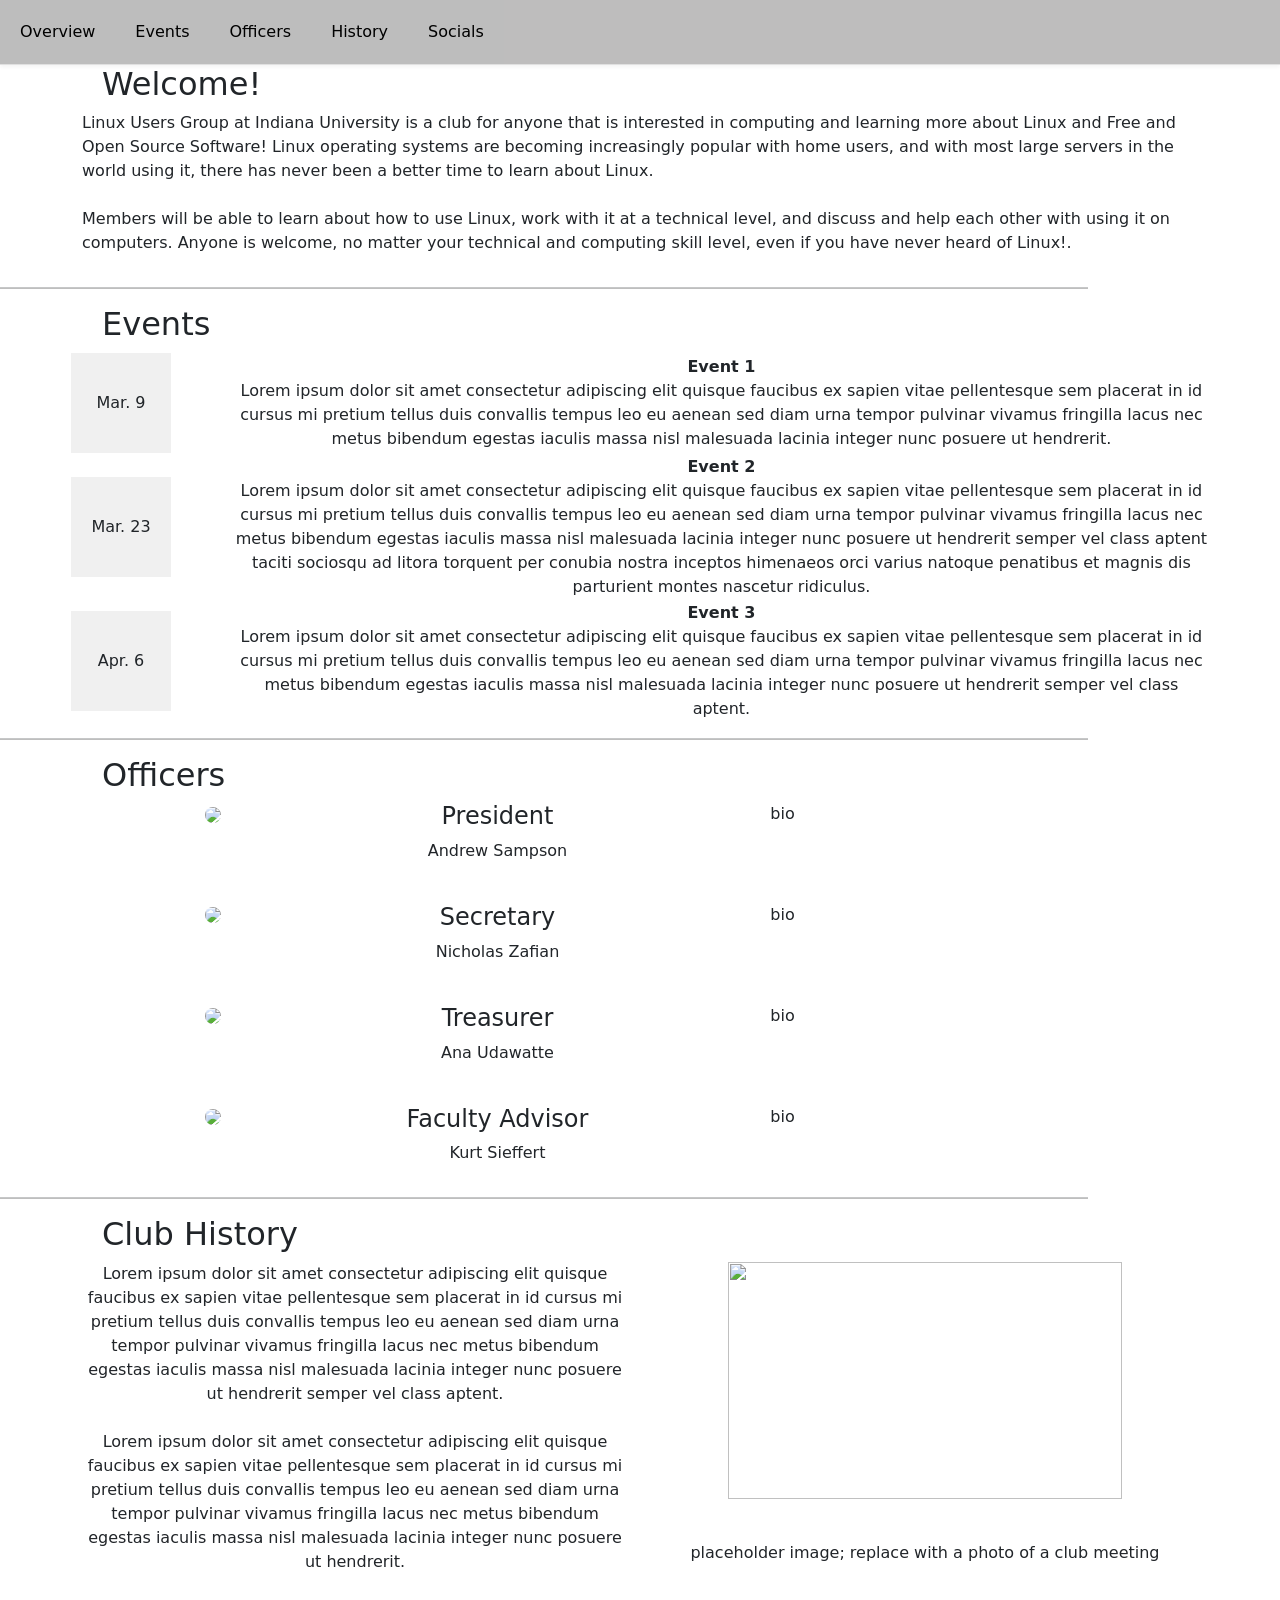
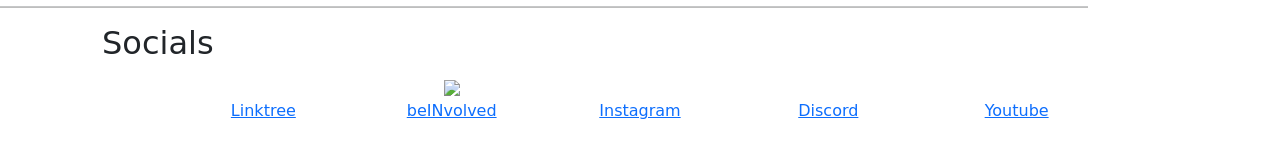
==== linux_users.html @ 61aff238 "first commit, some web architecture with a very empty README" ====
<!DOCTYPE html>
<html lang="en">

<head>
    <meta charset="UTF-8">
    <meta name="viewport" content="width=device-width, initial-scale=1.0">
    <title>Document</title>
    <link rel="stylesheet" href="style.css">
    <link href="https://cdn.jsdelivr.net/npm/bootstrap@5.3.3/dist/css/bootstrap.min.css" rel="stylesheet">
    <link rel="stylesheet" href="https://use.fontawesome.com/releases/v7.0.0/css/all.css">
    
</head>

<body>
    <ul class="menuul">
        <li class="menuli"><a href="#section-one">Overview <i class="fa-solid fa-star"></i></a></li>
        <li class="menuli"><a href="#section-two">Events <i class="fa-solid fa-calendar"></i></a></li>
        <li class="menuli"><a href="#section-three">Officers <i class="fa-solid fa-user-group color"></i></a></li>
        <li class="menuli"><a href="#section-four">History <i class="fa-solid fa-timeline"></i></a></li>
        <li class="menuli"><a href="#section-five">Socials <i class="fa-solid fa-link"></i></a></li>

    </ul>

    <div class="container" id="section-one">
        <h2>Welcome!</h2>
        <div class="row">
            <div class="col-md-12">
                <p>Linux Users Group at Indiana University is a club for anyone that is interested in computing and
                    learning
                    more about Linux and Free and Open Source Software! Linux operating systems are becoming
                    increasingly
                    popular with home users, and with most large servers in the world using it, there has never been a
                    better time to learn about Linux. <br><br> Members will be able to learn about how to use Linux,
                    work with it at a technical level, and discuss and help each other with using it on computers.
                    Anyone is
                    welcome, no matter your technical and computing skill level, even if you have never heard of Linux!.
                </p>
            </div>

        </div>
    </div>

    <hr>

    <div class="container" id="section-two">
        <h2>Events</h2>
        <div class="row">
            <table>
                <tr>
                    <td>
                        <div class="square-box">Mar. 9</div>
                    </td>
                    <td class="event-description"><strong>Event 1</strong><br>Lorem ipsum dolor sit amet consectetur
                        adipiscing elit quisque faucibus ex sapien vitae pellentesque sem placerat in id cursus mi
                        pretium tellus duis convallis tempus leo eu aenean sed diam urna tempor pulvinar vivamus
                        fringilla lacus nec metus bibendum egestas iaculis massa nisl malesuada lacinia integer nunc
                        posuere ut hendrerit.</td>
                </tr>
                <tr>
                    <td>
                        <div class="square-box">Mar. 23</div>
                    </td>
                    <td class="event-description"><strong>Event 2</strong><br>Lorem ipsum dolor sit amet consectetur
                        adipiscing elit quisque faucibus ex sapien vitae pellentesque sem placerat in id cursus mi
                        pretium tellus duis convallis tempus leo eu aenean sed diam urna tempor pulvinar vivamus
                        fringilla lacus nec metus bibendum egestas iaculis massa nisl malesuada lacinia integer nunc
                        posuere ut hendrerit semper vel class aptent taciti sociosqu ad litora torquent per conubia
                        nostra inceptos himenaeos orci varius natoque penatibus et magnis dis parturient montes nascetur
                        ridiculus.</td>
                </tr>
                <tr>
                    <td>
                        <div class="square-box">Apr. 6</div>
                    </td>
                    <td class="event-description"><strong>Event 3</strong><br>Lorem ipsum dolor sit amet consectetur
                        adipiscing elit quisque faucibus ex sapien vitae pellentesque sem placerat in id cursus mi
                        pretium tellus duis convallis tempus leo eu aenean sed diam urna tempor pulvinar vivamus
                        fringilla lacus nec metus bibendum egestas iaculis massa nisl malesuada lacinia integer nunc
                        posuere ut hendrerit semper vel class aptent.</td>
                </tr>
            </table>
        </div>

    </div>
    </div>

    <hr>

    <div class="container" id="section-three">
        <h2>Officers</h2>
        <div class="row text-center">
            <div class="col-md-3">
                <img src="https://st.depositphotos.com/1779253/5140/v/450/depositphotos_51405259-stock-illustration-male-avatar-profile-picture-use.jpg"
                    class="profile">
            </div>
            <div class="col-md-3">
                <h4>President</h4>
                <p>Andrew Sampson</p>
            </div>
            <div class="col-md-3">
                <p>bio</p>
            </div>
        </div>
        <div class="row text-center mb-4"></div>
        <div class="row text-center">
            <div class="col-md-3">
                <img src="https://st.depositphotos.com/1779253/5140/v/450/depositphotos_51405259-stock-illustration-male-avatar-profile-picture-use.jpg"
                    class="profile">
            </div>
            <div class="col-md-3">
                <h4>Secretary</h4>
                <p>Nicholas Zafian</p>
            </div>
            <div class="col-md-3">
                <p>bio</p>
            </div>
        </div>
        <div class="row text-center mb-4"></div>
        <div class="row text-center">
            <div class="col-md-3">
                <img src="https://st.depositphotos.com/1779253/5140/v/450/depositphotos_51405259-stock-illustration-male-avatar-profile-picture-use.jpg"
                    class="profile">
            </div>
            <div class="col-md-3">
                <h4>Treasurer</h4>
                <p>Ana Udawatte</p>
            </div>
            <div class="col-md-3">
                <p>bio</p>
            </div>
        </div>
        <div class="row text-center mb-4"></div>
        <div class="row text-center">
            <div class="col-md-3">
                <img src="https://st.depositphotos.com/1779253/5140/v/450/depositphotos_51405259-stock-illustration-male-avatar-profile-picture-use.jpg"
                    class="profile">
            </div>
            <div class="col-md-3">
                <h4>Faculty Advisor</h4>
                <p>Kurt Sieffert</p>
            </div>
            <div class="col-md-3">
                <p>bio</p>
            </div>
        </div>
    </div>

    <hr>

    <div class="container" id="section-four">
        <h2>Club History</h2>
        <div class="row text-center">
            <div class="col-md-6">
                <p>Lorem ipsum dolor sit amet consectetur adipiscing elit quisque faucibus ex sapien vitae pellentesque sem placerat in id cursus mi pretium tellus duis convallis tempus leo eu aenean sed diam urna tempor pulvinar vivamus fringilla lacus nec metus bibendum egestas iaculis massa nisl malesuada lacinia integer nunc posuere ut hendrerit semper vel class aptent. <br><br> Lorem ipsum dolor sit amet consectetur adipiscing elit quisque faucibus ex sapien vitae pellentesque sem placerat in id cursus mi pretium tellus duis convallis tempus leo eu aenean sed diam urna tempor pulvinar vivamus fringilla lacus nec metus bibendum egestas iaculis massa nisl malesuada lacinia integer nunc posuere ut hendrerit.</p>
            </div>
            <div class="col-md-6">
                <img class="history-img" src="https://developers.elementor.com/docs/assets/img/elementor-placeholder-image.png">
                <p>placeholder image; replace with a photo of a club meeting</p>
            </div>
        </div>
    </div>

    <hr>

    <div class="container">
        <h2 id="section-five">Socials</h2>
        <div class="row text-center justify-content-center outline">
            <div class="col-md-2">
                <i class="fa-brands fa-linktree"></i>
                <br>
                <a href="https://linktr.ee/lug_iu">Linktree</a>
            </div>
            <div class="col-md-2">
                <img class="beinvolved" src="https://i.postimg.cc/GHTcTFH0/be-INvolved-logo-(1).png">
                <br>
                <a href="https://beinvolved.indiana.edu/organization/lug">beINvolved</a>
            </div>
            <div class="col-md-2">
                <i class="fa-brands fa-instagram"></i>
                <br>
                <a href="https://www.instagram.com/linuxusersgroup_iu">Instagram</a>
            </div>
            <div class="col-md-2">
                <i class="fa-brands fa-discord"></i>
                <br>
                <a href="https://discord.com/invite/N5cCEF9PGf">Discord</a>
            </div>
            <div class="col-md-2">
                <i class="fa-brands fa-youtube"></i>
                <br>
                <a href="https://www.youtube.com/@LUG_IU">Youtube</a>
            </div>
        </div>
    </div>


</body>

</html>
---- style.css ----
/* global web styles */
body {
    cursor: url(https://i.postimg.cc/KYkq6khz/cursor.png), auto;
}

html {
    scroll-behavior: smooth;
}

h2 {
    margin: 20px;
}

hr {
    width: 85%;
    height: 2px;
    background-color: black;
    border: none;
    margin: 40px auto;
}

a {
    text-decoration: none;
    color: #6f6f6f;
}

a:hover {
    color: #000;
}

/*  nav menu */

.menuul {
    background-color: #bdbdbd;
    left: 0;
    width: 100%;
    margin: 0;
    padding: 0;
    overflow: hidden;
    display: flex;
    color: black;
    position: sticky;
    top: 0;
    z-index: 1000;
    background-color: #bebdbd;
    border-bottom: 1px solid #e0e0e0;
    box-shadow: 0 2px 4px rgba(0,0,0,0.05);;
}

 .menuli {
    list-style-type: none;
    float: left;
    color: black;
    display: inline;
}

.menuli a {
    display: block;
    color: black;
    padding: 20px;
    text-align: center;
    background-color: #bdbdbd;
    text-decoration: none;
    backdrop-filter: blur(2px);
}

.menuli a:hover {
    background-color: #6f6f6f;
    color: black;
}

/* Table */

table {
    border-collapse: separate;
    border-spacing: 10px;
    margin: 0 auto;
    table-layout: fixed;
}

th,td {
    border: none;
    width: 100px;
    height: 100px;
    text-align: center;
    vertical-align: middle;
}

.square-box {
    width: 100px;
    height: 100px;
    line-height: 100px;
    overflow: hidden;
    text-align: center;
    vertical-align: middle;
    background-color: #f0f0f0;
}

.event-description {
    border: none;
    text-align: center;
    vertical-align: middle;
    width: 600px;
}

.profile{
    border-radius: 50%;
    width: 150px;
}

.history-img{
    width: 85%;
    height: 85%;
}

.beinvolved{
    width: 8%;
}

.outline{
    margin-bottom: 30px;
    padding: 5px;
}
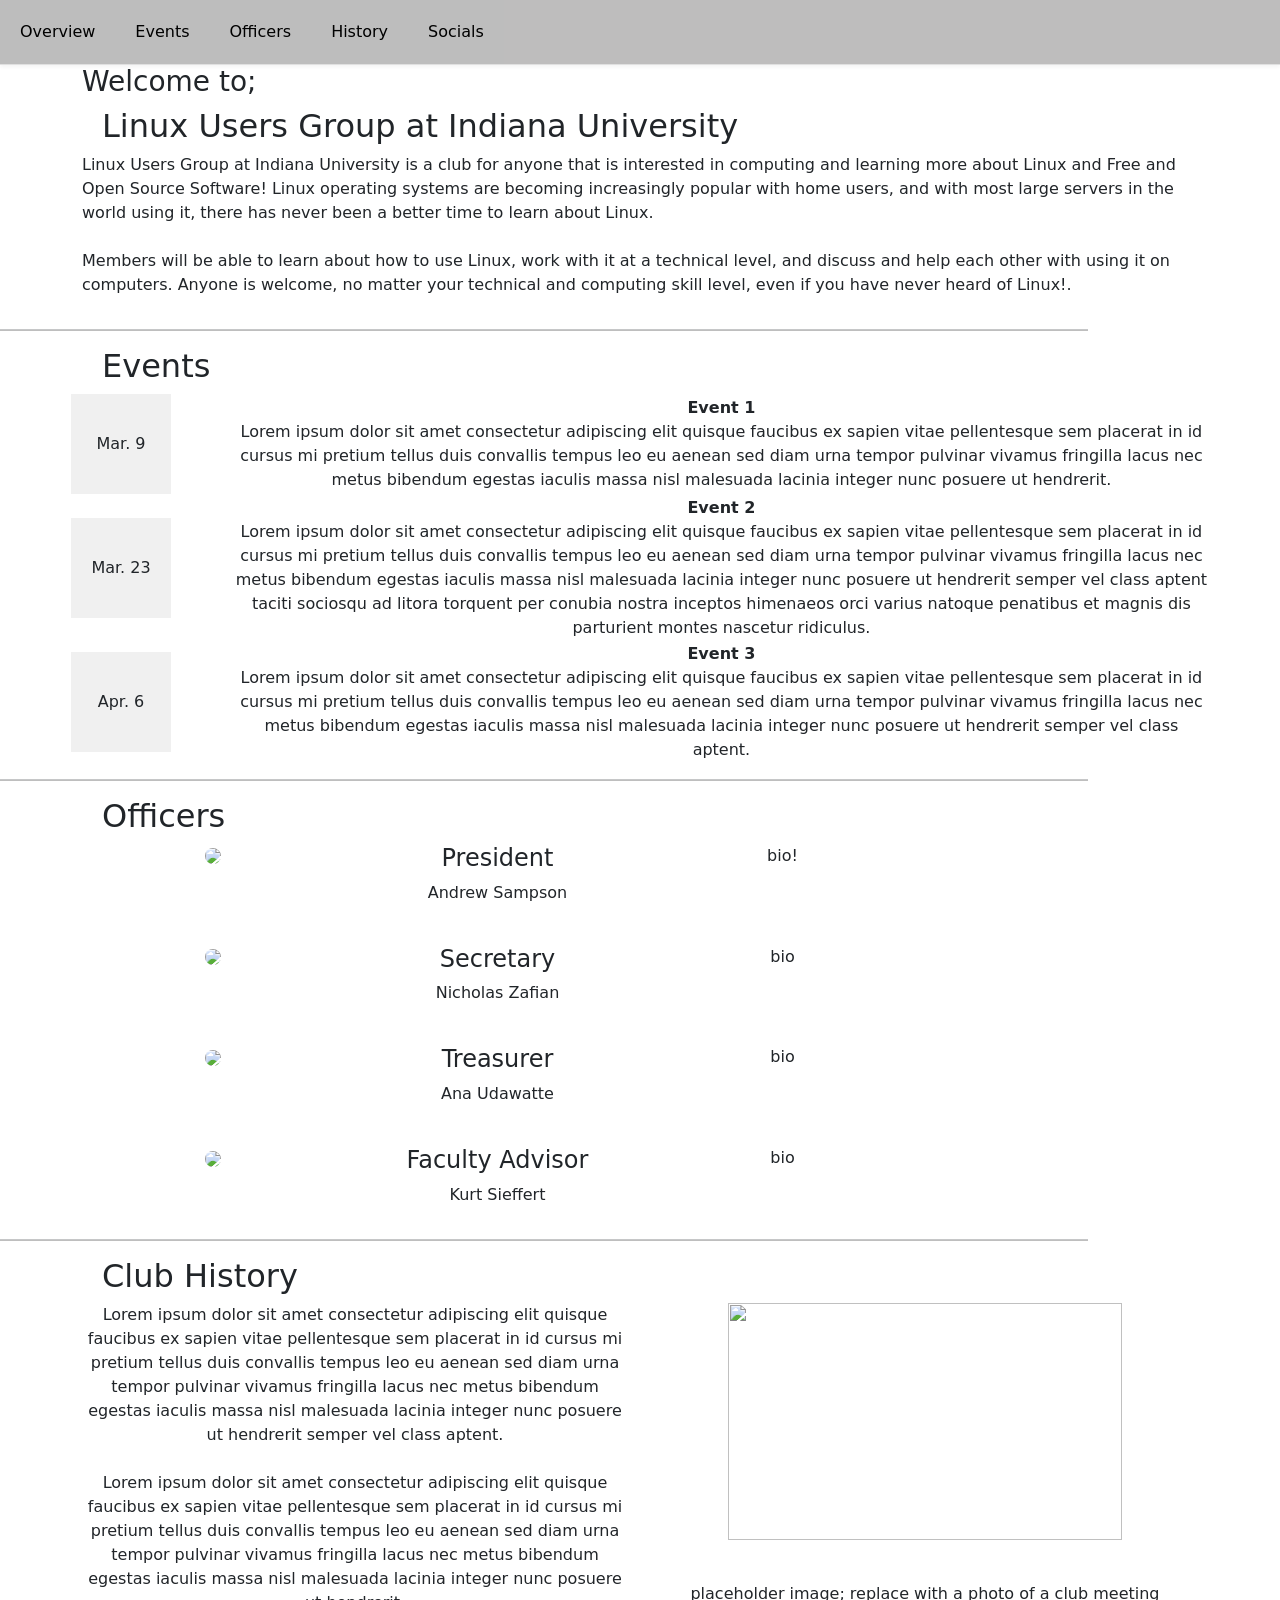
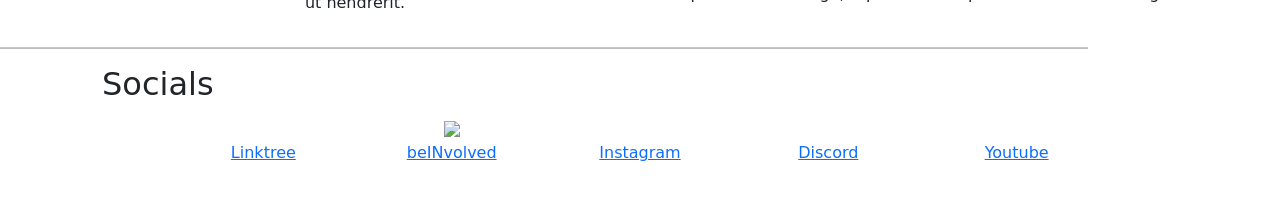
==== commit 379a87d6: "test" ====
--- a/linux_users.html
+++ b/linux_users.html
@@ -4,11 +4,15 @@
 <head>
     <meta charset="UTF-8">
     <meta name="viewport" content="width=device-width, initial-scale=1.0">
-    <title>Document</title>
+    <title>Linux Users Group at IU</title>
     <link rel="stylesheet" href="style.css">
     <link href="https://cdn.jsdelivr.net/npm/bootstrap@5.3.3/dist/css/bootstrap.min.css" rel="stylesheet">
     <link rel="stylesheet" href="https://use.fontawesome.com/releases/v7.0.0/css/all.css">
-    
+
+    <link rel="preconnect" href="https://fonts.googleapis.com">
+    <link rel="preconnect" href="https://fonts.gstatic.com" crossorigin>
+    <link href="https://fonts.googleapis.com/css2?family=Ubuntu+Mono:ital,wght@0,400;0,700;1,400;1,700&display=swap" rel="stylesheet">
+
 </head>
 
 <body>
@@ -22,7 +26,8 @@
     </ul>
 
     <div class="container" id="section-one">
-        <h2>Welcome!</h2>
+        <h3 class="smallerTitle">Welcome to;</h2>
+        <h2 class="mainTitle">Linux Users Group at Indiana University</h2>
         <div class="row">
             <div class="col-md-12">
                 <p>Linux Users Group at Indiana University is a club for anyone that is interested in computing and
@@ -98,7 +103,7 @@
                 <p>Andrew Sampson</p>
             </div>
             <div class="col-md-3">
-                <p>bio</p>
+                <p>bio!</p>
             </div>
         </div>
         <div class="row text-center mb-4"></div>
@@ -196,4 +201,4 @@
 
 </body>
 
-</html>+</html>
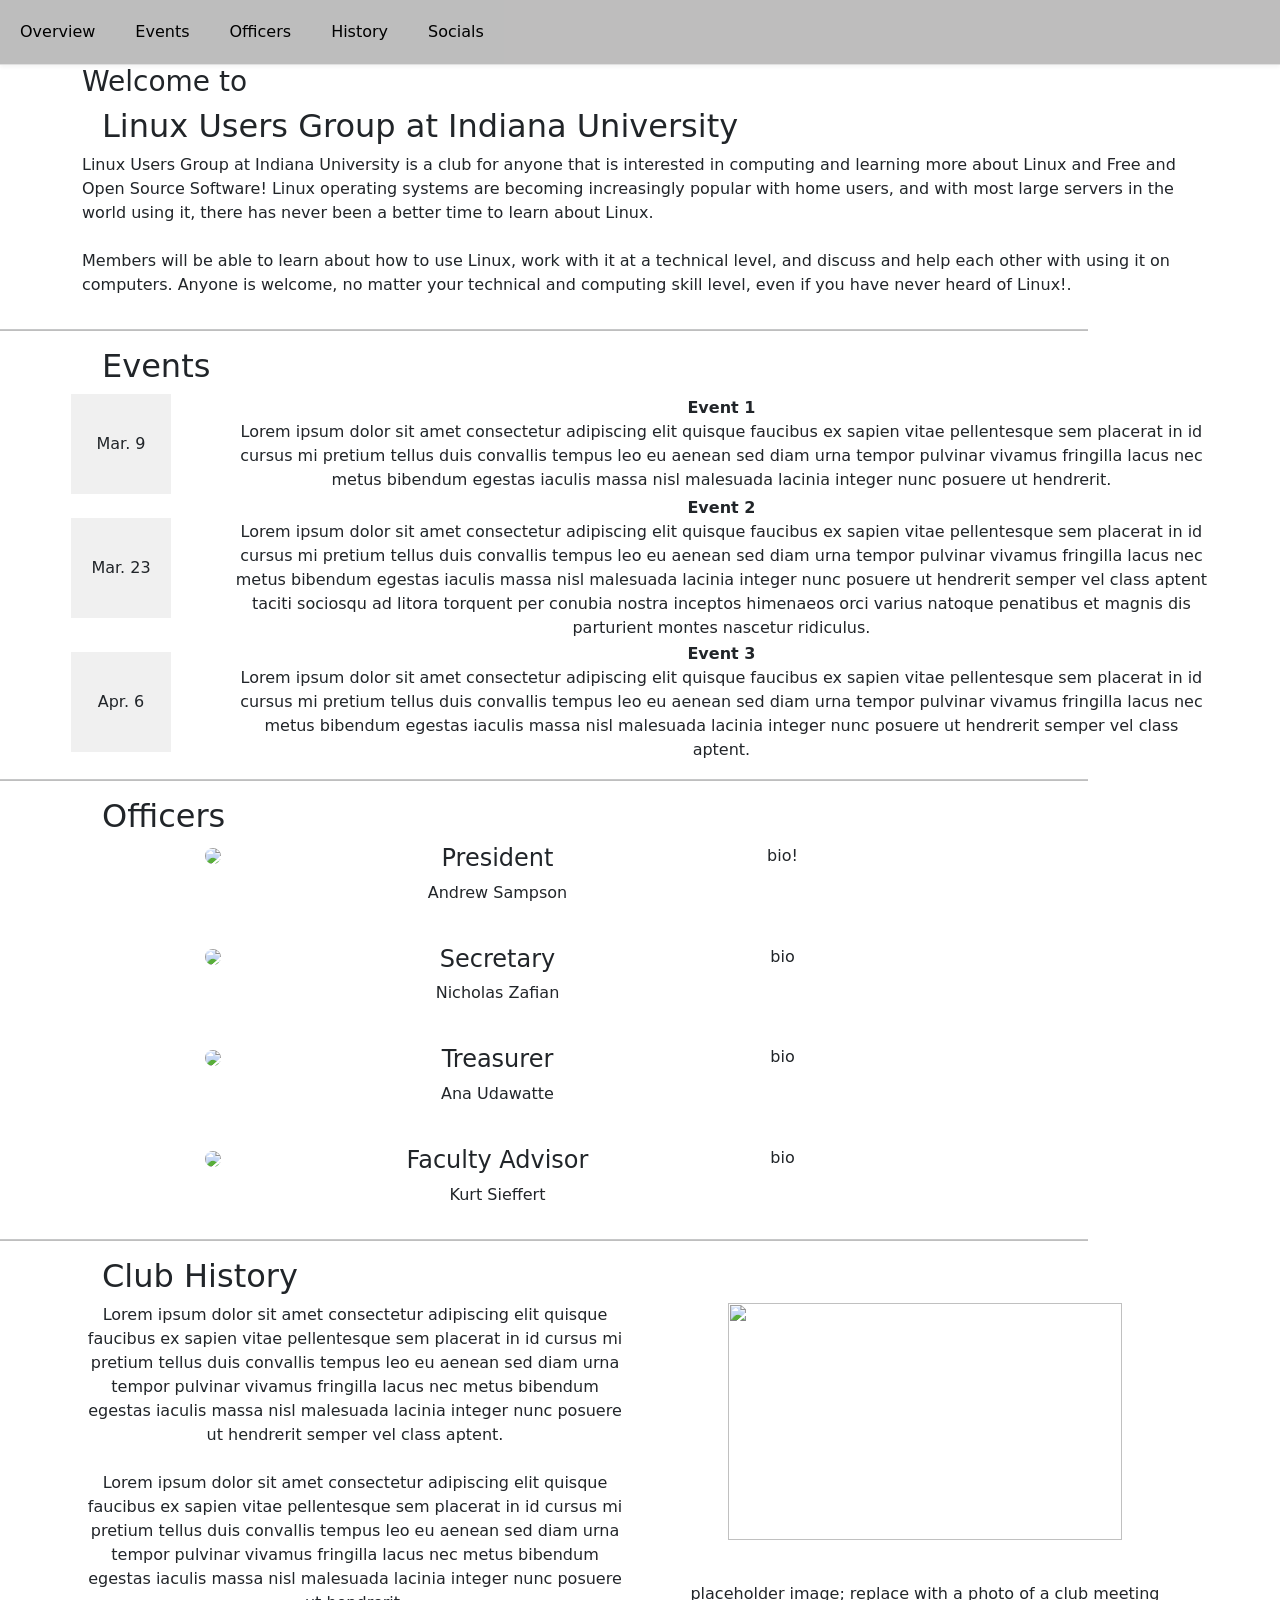
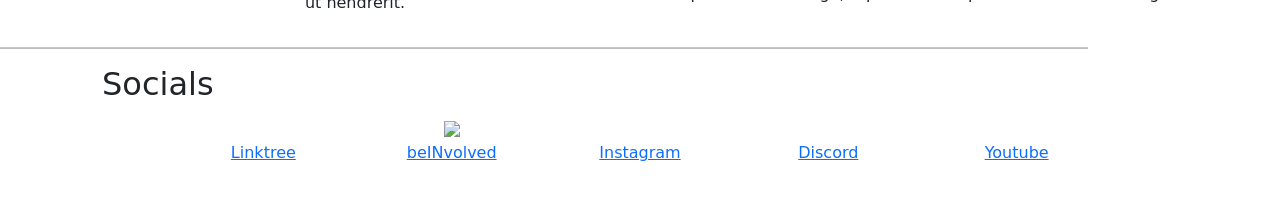
==== commit 796eaba6: "added title to the html file" ====
--- a/linux_users.html
+++ b/linux_users.html
@@ -26,7 +26,7 @@
     </ul>
 
     <div class="container" id="section-one">
-        <h3 class="smallerTitle">Welcome to;</h2>
+        <h3 class="smallerTitle">Welcome to</h2>
         <h2 class="mainTitle">Linux Users Group at Indiana University</h2>
         <div class="row">
             <div class="col-md-12">
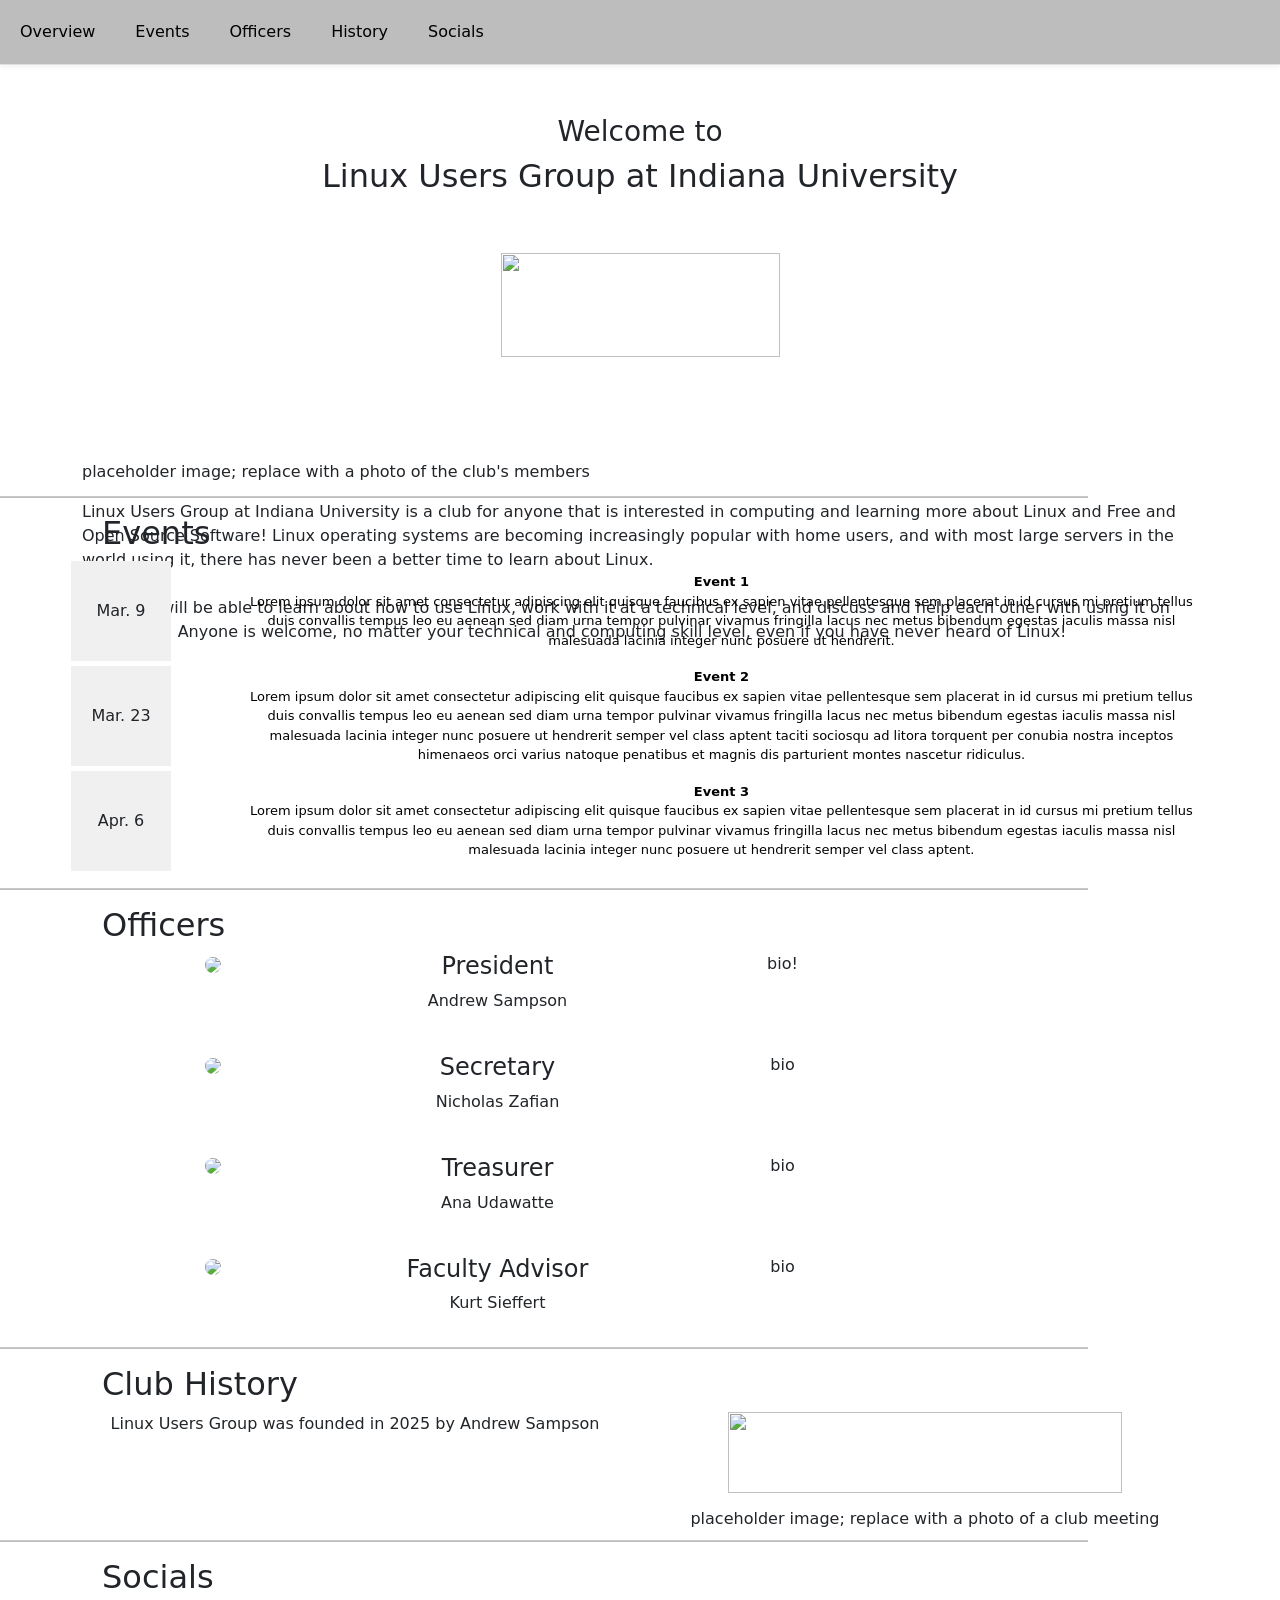
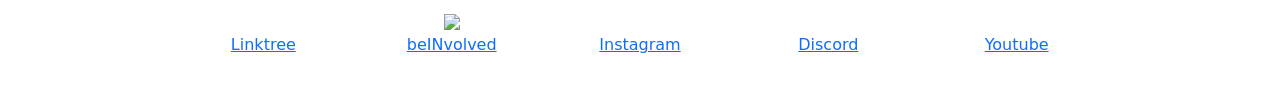
==== commit 5d32bde6: "starting to make the pages individual pages, added events.html, officers.html" ====
--- a/linux_users.html
+++ b/linux_users.html
@@ -1,6 +1,5 @@
 <!DOCTYPE html>
 <html lang="en">
-
 <head>
     <meta charset="UTF-8">
     <meta name="viewport" content="width=device-width, initial-scale=1.0">
@@ -8,37 +7,35 @@
     <link rel="stylesheet" href="style.css">
     <link href="https://cdn.jsdelivr.net/npm/bootstrap@5.3.3/dist/css/bootstrap.min.css" rel="stylesheet">
     <link rel="stylesheet" href="https://use.fontawesome.com/releases/v7.0.0/css/all.css">
-
-    <link rel="preconnect" href="https://fonts.googleapis.com">
-    <link rel="preconnect" href="https://fonts.gstatic.com" crossorigin>
-    <link href="https://fonts.googleapis.com/css2?family=Ubuntu+Mono:ital,wght@0,400;0,700;1,400;1,700&display=swap" rel="stylesheet">
-
 </head>
 
 <body>
     <ul class="menuul">
         <li class="menuli"><a href="#section-one">Overview <i class="fa-solid fa-star"></i></a></li>
-        <li class="menuli"><a href="#section-two">Events <i class="fa-solid fa-calendar"></i></a></li>
-        <li class="menuli"><a href="#section-three">Officers <i class="fa-solid fa-user-group color"></i></a></li>
+        <li class="menuli"><a href="events.html">Events <i class="fa-solid fa-calendar"></i></a></li>
+        <li class="menuli"><a href="officers.html">Officers <i class="fa-solid fa-user-group color"></i></a></li>
         <li class="menuli"><a href="#section-four">History <i class="fa-solid fa-timeline"></i></a></li>
         <li class="menuli"><a href="#section-five">Socials <i class="fa-solid fa-link"></i></a></li>
 
     </ul>
 
     <div class="container" id="section-one">
-        <h3 class="smallerTitle">Welcome to</h2>
-        <h2 class="mainTitle">Linux Users Group at Indiana University</h2>
         <div class="row">
             <div class="col-md-12">
+                <h3 class="smallerTitle">Welcome to</h2>
+                <h2 class="mainTitle">Linux Users Group at Indiana University</h2>
+
+                <img class="clubPhoto" src="https://developers.elementor.com/docs/assets/img/elementor-placeholder-image.png">
+                <p>placeholder image; replace with a photo of the club's members</p>
+
                 <p>Linux Users Group at Indiana University is a club for anyone that is interested in computing and
                     learning
                     more about Linux and Free and Open Source Software! Linux operating systems are becoming
-                    increasingly
-                    popular with home users, and with most large servers in the world using it, there has never been a
-                    better time to learn about Linux. <br><br> Members will be able to learn about how to use Linux,
+                    increasingly popular with home users, and with most large servers in the world using it, there has never been a
+                    better time to learn about Linux. <br>
+                    <br> Members will be able to learn about how to use Linux,
                     work with it at a technical level, and discuss and help each other with using it on computers.
-                    Anyone is
-                    welcome, no matter your technical and computing skill level, even if you have never heard of Linux!.
+                    Anyone is welcome, no matter your technical and computing skill level, even if you have never heard of Linux!
                 </p>
             </div>
 
@@ -87,10 +84,7 @@
         </div>
 
     </div>
-    </div>
-
     <hr>
-
     <div class="container" id="section-three">
         <h2>Officers</h2>
         <div class="row text-center">
@@ -149,14 +143,12 @@
             </div>
         </div>
     </div>
-
     <hr>
-
     <div class="container" id="section-four">
         <h2>Club History</h2>
         <div class="row text-center">
             <div class="col-md-6">
-                <p>Lorem ipsum dolor sit amet consectetur adipiscing elit quisque faucibus ex sapien vitae pellentesque sem placerat in id cursus mi pretium tellus duis convallis tempus leo eu aenean sed diam urna tempor pulvinar vivamus fringilla lacus nec metus bibendum egestas iaculis massa nisl malesuada lacinia integer nunc posuere ut hendrerit semper vel class aptent. <br><br> Lorem ipsum dolor sit amet consectetur adipiscing elit quisque faucibus ex sapien vitae pellentesque sem placerat in id cursus mi pretium tellus duis convallis tempus leo eu aenean sed diam urna tempor pulvinar vivamus fringilla lacus nec metus bibendum egestas iaculis massa nisl malesuada lacinia integer nunc posuere ut hendrerit.</p>
+                <p>Linux Users Group was founded in 2025 by Andrew Sampson<br><br><br><br></p>
             </div>
             <div class="col-md-6">
                 <img class="history-img" src="https://developers.elementor.com/docs/assets/img/elementor-placeholder-image.png">
--- a/style.css
+++ b/style.css
@@ -47,7 +47,7 @@
     box-shadow: 0 2px 4px rgba(0,0,0,0.05);;
 }
 
- .menuli {
+.menuli {
     list-style-type: none;
     float: left;
     color: black;
@@ -121,3 +121,61 @@
     margin-bottom: 30px;
     padding: 5px;
 }
+
+/* Title of main page */
+
+.mainTitle{
+    text-align: center;
+    padding-bottom: 50px;
+}
+
+.smallerTitle{
+    text-align: center;
+    padding-top: 50px;
+}
+
+.clubPhoto{
+    width: 50%;
+    height: 50%;
+    text-align: center;
+    margin-left: auto;
+    margin-right: auto;
+    display: block;
+}
+
+/* for Events page carousel */
+.horizontal-scroll-container {
+    overflow: auto;
+    white-space: nowrap;
+    border: none; 
+    outline: none; 
+    padding: 10px 0; 
+
+}
+.horizontal-scroll-container .horzScrollItem{
+    display: inline-block;
+    padding: 20px;
+    margin-right: 10px;
+    border: 1px solid #ccc; 
+    border-radius: 5px;      
+    background-color: #f9f9f9; 
+    text-align: center;
+    min-width: 150px; 
+    width: 500px;    
+    height: 400px;              
+    vertical-align: top;
+    box-sizing: border-box; 
+    overflow: hidden; 
+    text-align: center;
+}
+
+.event-description {
+    overflow: hidden;
+    text-overflow: ellipsis;
+    white-space: normal;                      
+    font-size: 13px;
+    color: #000;
+    margin: 30px auto;
+    padding: 5px;
+    text-align: center;
+}
